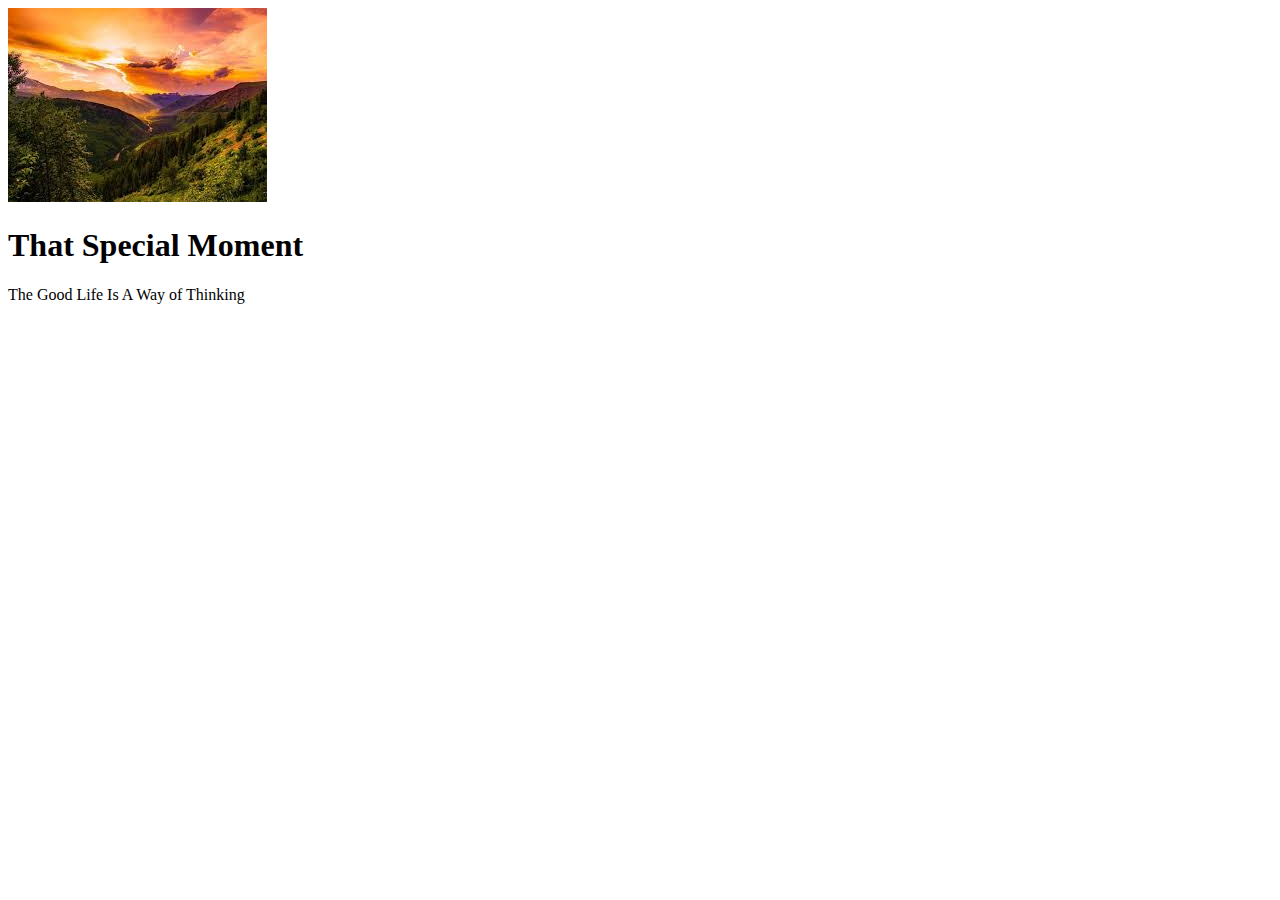
==== Poster/index.html @ 168e94c9 "victor-parte1" ====
<!-- 
  TODO: Create a motivational post website.
Style it how ever you like. 
Look at the goal image for inspiration.
But it must have the following features:
1. The main h1 text should be using the Regular Libre Baskerville Font from Google Fonts:
  https://fonts.google.com/specimen/Libre+Baskerville
2. The text should be white and background black.
3. Add your own image into the images folder inside assets. It should have a 5px white border.
4. The text should be center aligned.
5. Create a div to contain the h1, p and img elements. Adjust the margins so that the image and text are centered on the page. 
  Hint: You horizontally center a div by giving it a width of 50% and a margin-left of 25%.
  Hint: Set the image to have a width of 100% so it fills the div. 
6. Read about the text-transform property on MDN docs to make the h1 uppercase with CSS.
  https://developer.mozilla.org/en-US/docs/Web/CSS/text-transform 
-->

<!DOCTYPE html>
<html lang="en">

<head>
  <meta charset="UTF-8">
  <title>Motivation Meme</title>
  <link rel="stylesheet" href="./style.css" />
  <link rel="preconnect" href="https://fonts.googleapis.com">
  <link rel="preconnect" href="https://fonts.gstatic.com" crossorigin>
  <link href="https://fonts.googleapis.com/css2?family=Libre+Baskerville&display=swap" rel="stylesheet">
  <link rel="preconnect" href="https://fonts.googleapis.com">
  <link rel="preconnect" href="https://fonts.gstatic.com" crossorigin>
  <link href="https://fonts.googleapis.com/css2?family=Caveat:wght@400..700&family=Libre+Baskerville:ital,wght@0,400;0,700;1,400&display=swap" rel="stylesheet">
</head>

<body>

  <div class="poster">
    <img class="motivation-img" src="./naturaleza.jpg" src="daenerys with egg" />
    <h1>That Special Moment</h1>
    <p>The Good Life Is A Way of Thinking</p>
  </div>
</body>

</html>
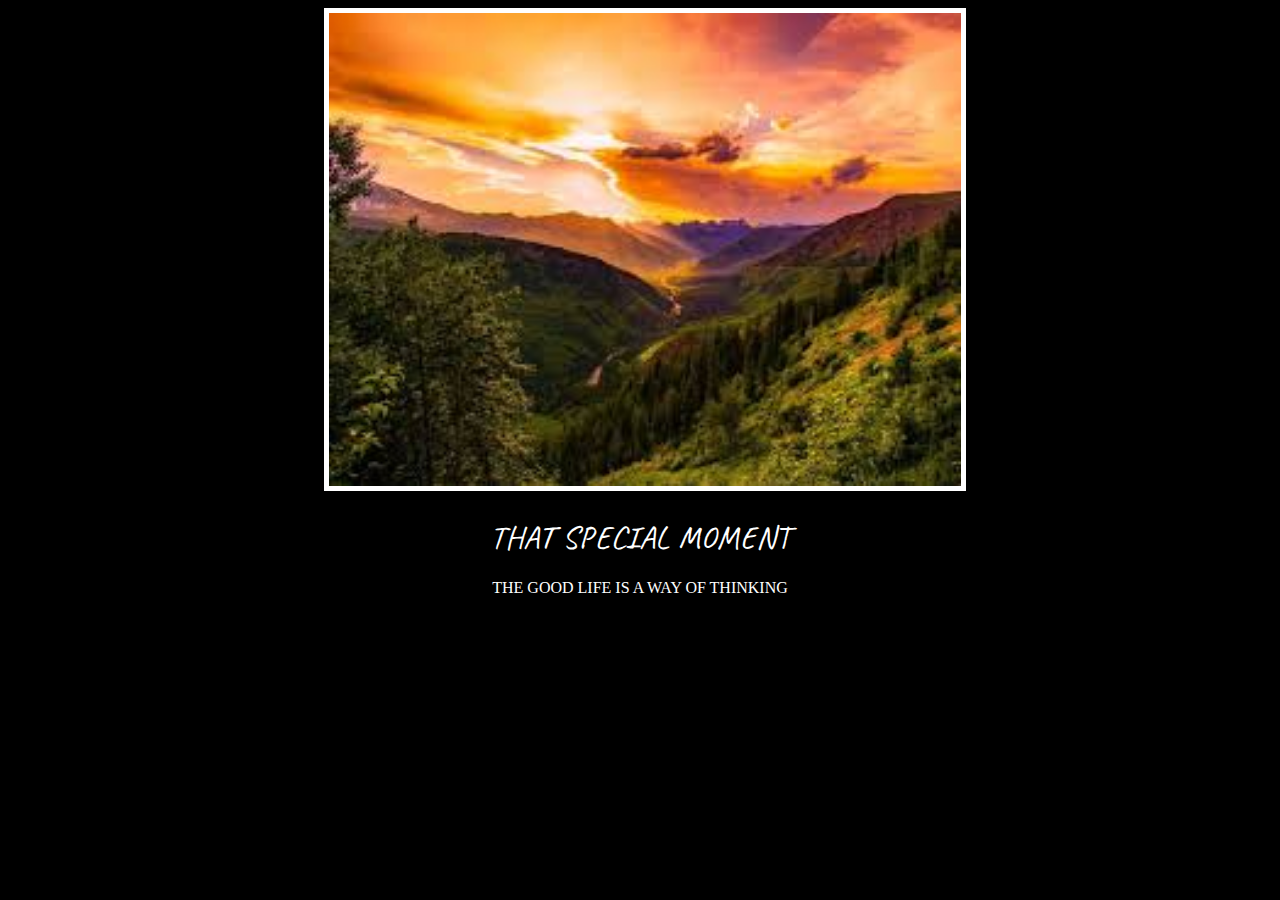
==== commit 39785dac: "victor-parte1" ====
--- a/Poster/index.html
+++ b/Poster/index.html
@@ -34,7 +34,7 @@
 
   <div class="poster">
     <img class="motivation-img" src="./naturaleza.jpg" src="daenerys with egg" />
-    <h1>That Special Moment</h1>
+    <h1>That Special Moment </h1>
     <p>The Good Life Is A Way of Thinking</p>
   </div>
 </body>
--- a/Poster/style.css
+++ b/Poster/style.css
@@ -0,0 +1,30 @@
+body {
+    background-color: black;
+}
+
+h1 {
+    font-family: "Caveat", serif;
+    font-optical-sizing: auto;
+    font-weight: 400;
+    font-style: normal;
+}
+
+h1, p {
+    color: white;
+    text-align: center;
+    text-transform: uppercase;
+}
+
+img {
+    width: 100%;
+    border: 5px solid white;
+}
+
+.poster {
+    text-align: center;
+}
+
+div {
+    width: 50%;
+    margin-left: 25%;
+}